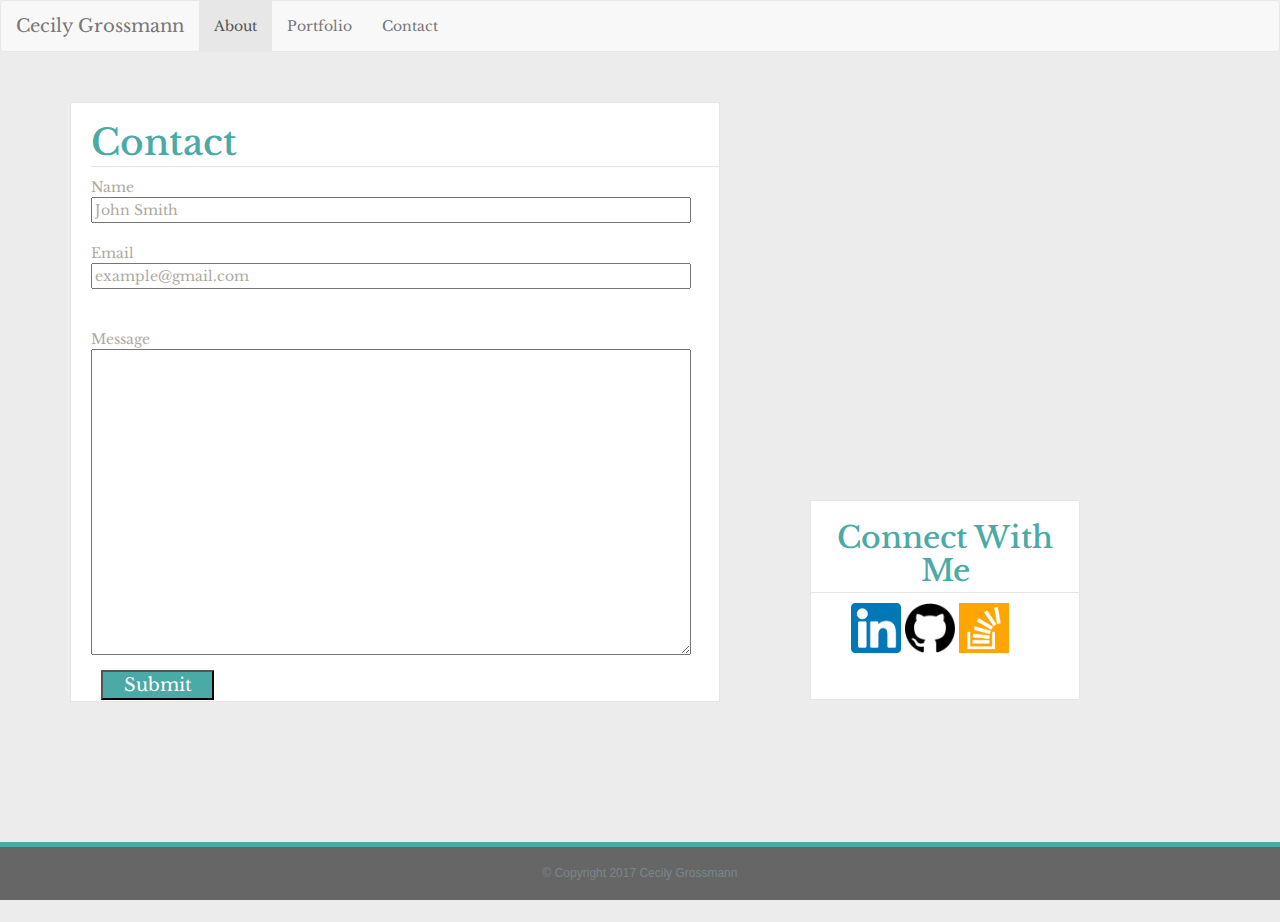
==== contact.html @ d1ced24a "added initial html files and images, bootstrap styling" ====
<!DOCTYPE HTML>
<html>
		<head>
		<title>Basic-Portfolio</title>

		<!-- Latest compiled and minified CSS -->
		<link rel="stylesheet" href="https://maxcdn.bootstrapcdn.com/bootstrap/3.3.7/css/bootstrap.min.css" integrity="sha384-BVYiiSIFeK1dGmJRAkycuHAHRg32OmUcww7on3RYdg4Va+PmSTsz/K68vbdEjh4u" crossorigin="anonymous">

		<!-- My CSS -->
		<link rel="stylesheet" type="text/css" href="style.css">
		<!-- Google Font -->
		<link href="https://fonts.googleapis.com/css?family=Libre+Baskerville" rel="stylesheet">
		<meta charset="UTF-8">
		<!-- Media Query -->
		<meta name="viewport" content="width=device-width, initial-scale=1">
		</head>

		<body>
		<!-- Navbar -->
		<nav class="navbar navbar-default">
  <div class="container-fluid">
    <!-- Brand and toggle get grouped for better mobile display -->
    <div class="navbar-header">
      <button type="button" class="navbar-toggle collapsed" data-toggle="collapse" data-target="#bs-example-navbar-collapse-1" aria-expanded="false">
        <span class="sr-only">Toggle navigation</span>
        <span class="icon-bar"></span>
        <span class="icon-bar"></span>
        <span class="icon-bar"></span>
      </button>
      <a class="navbar-brand" href="#">Cecily Grossmann</a>
    </div>

    <!-- Collect the nav links, forms, and other content for toggling -->
    <div class="collapse navbar-collapse" id="bs-example-navbar-collapse-1">
      <ul class="nav navbar-nav">
        <li class="active"><a href="index.html">About <span class="sr-only">(current)</span></a></li>
        <li><a href="portfolio.html">Portfolio</a></li>
       
        <ul class="nav navbar-nav navbar-right">
        <li><a href="contact.html">Contact</a></li>
        
      </ul>
    </div><!-- /.navbar-collapse -->
  </div><!-- /.container-fluid -->
</nav>
		
		<div id="maincontentsection">
					
					<div id = "contactmeform">
						<h1 id="contactmetext">Contact</h1>
						<form action="/action_page.php">
  						Name<br>
  						<span><input type="text" name="Name" value="John Smith"></span>
 						 <br>
  						Email<br>
  						<span><input type="text" name="Email" value="example@gmail.com"></span>
  						<br><br>
  						Message
  						<br>
  						<textarea name="Message" rows="15" cols="80"></textarea>
  						
  						<input id="submitbutton" type="submit" value="Submit">
						</form> 

					</div>
					
				

			
				<div id = "connectwithme">
					<h2 id = "connectwithmetext">Connect With Me</h2>
			<!-- add photo links to Github, LinkedIn, FB -->
					<a href="https://www.linkedin.com/in/cecily-grossmann-4711a3145/" target="_blank"><img id="LinkLogo" src="linkedinicon.png" alt="LinkedIn Logo"></a>
					<a href="https://github.com/grssmnn2" target="_blank"><img id="Githublogo" src="githubicon.png" alt="GitHub Logo"></a>
					<a href="https://stackexchange.com/users/11468425/cecily-grossmann" target="_blank"><img id="sologo" src="stackoverflow.png" alt="Stackoverflow Icon"></a>
				</div>
				

		</div>
		

		
			
				

				<div id = "footersection">
					<h6 id="footersectiontext">&copy; Copyright 2017 Cecily Grossmann</h6>
				 </div>
		<script src="https://maxcdn.bootstrapcdn.com/bootstrap/3.3.7/js/bootstrap.min.js" integrity="sha384-Tc5IQib027qvyjSMfHjOMaLkfuWVxZxUPnCJA7l2mCWNIpG9mGCD8wGNIcPD7Txa" crossorigin="anonymous"></script>
		</body>
</html>
---- style.css ----
#header {
	background-color: #fff;
	border-color: #ccc;
	width: 100%;
	padding-top: 5px;
	padding-bottom: 5px;
	top: 0px;
}

body{
	background-color: rgb(236, 236, 236);
}

/*About Portfolio Contact Links */

#aboutportcon{
	float: right;
	width: 270px;
	position: relative;
	top: -80px;
	right: 90px;
}

#aboutportcontext{
	color: #777;
	font-family: 'Libre Baskerville', serif;

}
a:link{text-decoration: none; color: rgb(174, 169, 161);}
a:visited { text-decoration: none; color: rgb(174, 169, 161); }
a:hover { text-decoration: none; color: rgb(174, 169, 161); }
a:focus { text-decoration: none; color: rgb(174, 169, 161); }
a:hover, a:active { text-decoration: none; color:black }

/*Name Box*/
#yourname {
	background-color: #4aaaa5;
	width: 270px;
	color: #fff;
	position: relative;
	top: 25px;
	left: 70px;


}

#yournametext{
	font-family: 'Libre Baskerville', 'Georgia', Times, Times New Roman, serif;
	font-color: #fff;
	text-align: center;
}

.navbar-brand{
	font-family: 'Libre Baskerville';
}

li{
	font-family: 'Libre Baskerville';

}
/*Main Content*/

#maincontentsection{
	background-color: rgb(236, 236, 236);
	border-color: #ddd;
	width: 100%;
	
}

/*specific to About Me page */

#aboutme{
	max-width: 650px;
	width: 100%;
	background-color: #fff;
	max-height: 600px;
	height: 100%;
	padding-left: 20px;
	margin-left: 20px;
	/*increased margin bottom to enable screen scrolling */
	margin-bottom: 200px;
	top: 30px;
	bottom: 40px;
	position: relative;
	left: 50px;
	border: 1px solid rgb(229, 229, 229);
	

}

#cecilyphoto {
	width: 250px;
	height: 200px;
	display: inline-block;
	align-self: left;
	margin: 15px;
	box-shadow: 0 4px 8px 0 rgba(0, 0, 0, 0.2), 0 6px 20px 0 rgba(0, 0, 0, 0.19);
}

#aboutmetext{
	overflow-wrap: break-word;
	color: #4aaaa5;
	font-family: 'Libre Baskerville', 'Georgia', Times, Times New Roman, serif;
	border-bottom: 1px solid rgb(229, 229, 229);
	padding: 5px;

}

#first, #second{
	font-family: 'Arial', 'Helvetica Neue', Helvetica, sans-serif;
	color: rgb(174, 169, 161);
	text-align: left;
	
}



/* Specific to Contact Form Page */

#contactmeform{
	max-width: 650px;
	width: 100%;
	background-color: #fff;
	max-height: 600px;
	height: 100%;
	padding-left: 20px;
	margin-left: 20px;
	/*set a huge margin bottom to keep screen scrolling, stopped when this became absolute? */
	margin-bottom: 250px;
	top: 30px;
	bottom: 30px;
	position: relative;
	left: 50px;
	border: 1px solid rgb(229, 229, 229);
	font-family: 'Libre Baskerville', 'Arial', 'Helvetica Neue', Helvetica, sans-serif;
	color: rgb(174, 169, 161);
	overflow: visible;



}

#contactmetext{
	color: #4aaaa5;
	font-family: 'Libre Baskerville', 'Georgia', Times, Times New Roman, serif;
	border-bottom: 1px solid rgb(229, 229, 229);
	padding-bottom: 3px;
}

input[type="text"] {
   
	
	font-family: 'Libre Baskerville', 'Arial', 'Helvetica Neue', Helvetica, sans-serif;
	color: rgb(174, 169, 161);
	width: 600px;
}

span{
	 display: table-cell;

}

textarea{
	width: 600px;
}

#submitbutton{

	background-color: #4aaaa5;
	color: #fff;
	width: 18%;
	height: 30px;
	font-size: 18px;
	margin: 10px;
	font-family: 'Libre Baskerville', 'Arial', 'Helvetica Neue', Helvetica, sans-serif;
	overflow: visible;
	

}



/*Specific to Portfolio Page */
#portfoliosection{
	max-width: 650px;
	width: 100%;
	background-color: #fff;
	height: 850px;
	padding: 15px;
	margin-left: 15px;
	margin-bottom: 225px;
	top: 30px;
	bottom: 40px;
	position: relative;
	left: 50px;
	border: 1px solid rgb(229, 229, 229);
	box-sizing: border-box;


}

#portfoliotext{
	color: #4aaaa5;
	font-family: 'Libre Baskerville', 'Georgia', Times, Times New Roman, serif;
	border-bottom: 1px solid rgb(229, 229, 229);
	padding-bottom: 5px;

}


.container {
	z-index: 100;
	background-color: #4aaaa5;
	max-width: 200px;
	max-height: 40px;
	float: left;
	position: relative;
	margin: 20px;
	
}

.container p{
	background-color: #4aaaa5;
	text-align: center;
	position: absolute;
	color: #fff;
	font-size: 18px;
	font-family: 'Libre Baskerville','Georgia', Times, Times New Roman, serif;
	top: 125px;
	padding: 10px;
	width: 180px;
	
}

.container img{
	/*
	position: relative; */
	z-index: 25;
	width: 200px;
	height: 200px;
	
}

#cat1, #cat2, #cat3, #cat4, #cat5{
	width: 200px;
	height: 200px;
}


#cat2, #cat3, #cat4, #rps{
	float: left;
	
}

#trivia, #riw{
	top: 150px;
}

#cat3, #cat5, #rps{
	clear: left;
	
}

#rps{
	top: 300px;
}


/*Connect with me box with links to social media */

#connectwithme{
	width: 270px;
	height: 200px;
	background-color: #fff;
	float: right;
	position: absolute;
	bottom: 200px;
	right: 200px;
	border: 1px solid rgb(229, 229, 229);
}

#connectwithmetext {
	color: #4aaaa5;
	text-align: center;
	border-bottom: 1px solid rgb(229, 229, 229);
	padding-bottom: 5px;
	font-family: 'Libre Baskerville';
	
}


#sologo, #Githublogo, #LinkLogo {
	width: 50px;
	height: 50px;
	margin: 0 auto;
	position: relative;
	left: 40px;
}

/*footer section*/

#footersection{
	background-color: #666;
	width: 100%;
	padding: 10px;
	border-top: 5px solid #4aaaa5;
	position: fixed;
    bottom: 0;
    z-index: 100;
    
}

#footersectiontext {
	color: rgb(122, 134, 139);
	text-align: center;
	z-index: 100;

}
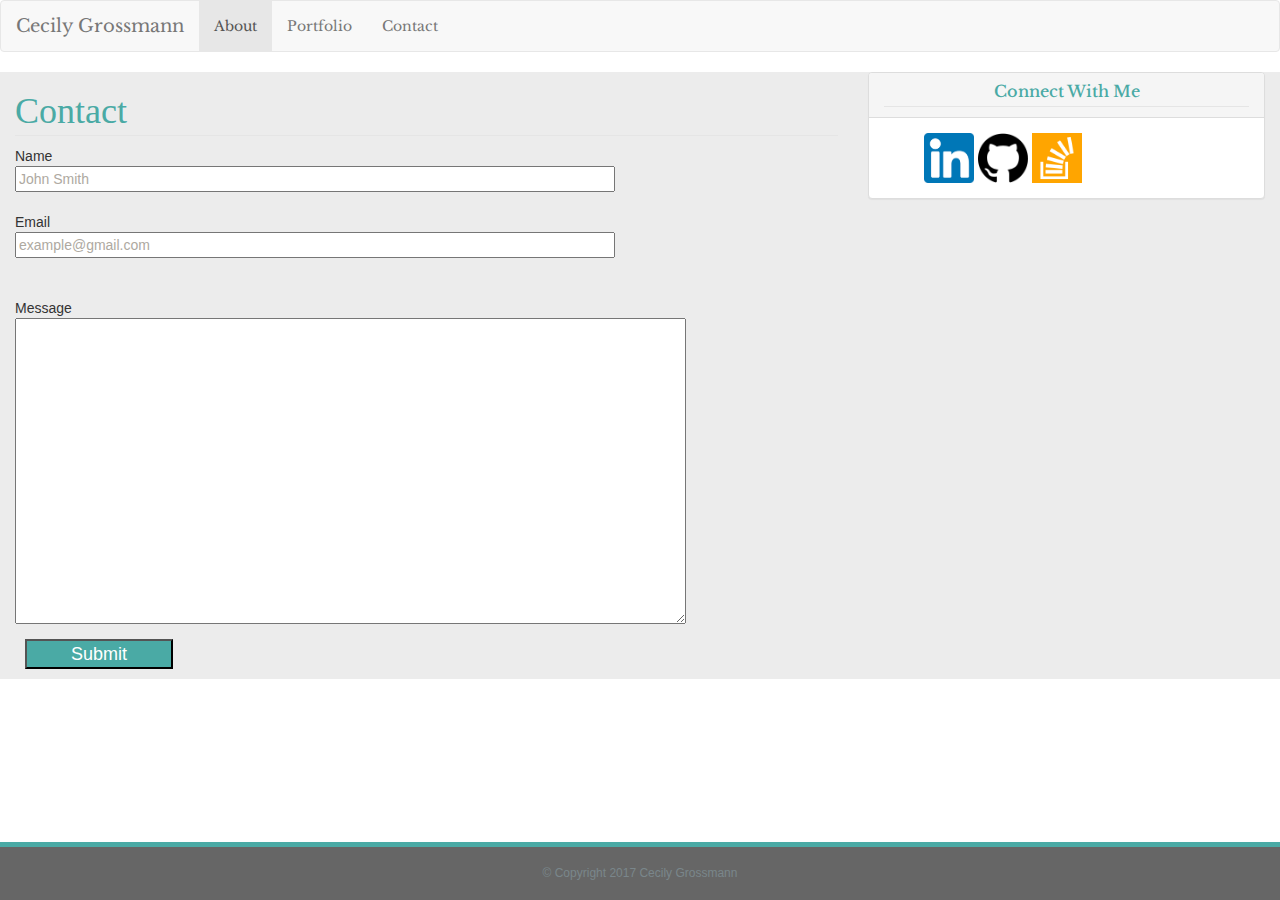
==== commit 9da58fb0: "initial attempts" ====
--- a/contact.html
+++ b/contact.html
@@ -43,11 +43,15 @@
     </div><!-- /.navbar-collapse -->
   </div><!-- /.container-fluid -->
 </nav>
+		<div class="container">
+				
+
+			<div class="row">
+
+					<div class="col-xs-12 col-md-8">
+
+						<h1 id="contactmetext">Contact</h1>
 		
-		<div id="maincontentsection">
-					
-					<div id = "contactmeform">
-						<h1 id="contactmetext">Contact</h1>
 						<form action="/action_page.php">
   						Name<br>
   						<span><input type="text" name="Name" value="John Smith"></span>
@@ -61,26 +65,30 @@
   						
   						<input id="submitbutton" type="submit" value="Submit">
 						</form> 
-
 					</div>
 					
+							
+
+				<div class="col-xs-12 col-md-4">
 				
-
-			
-				<div id = "connectwithme">
-					<h2 id = "connectwithmetext">Connect With Me</h2>
-			<!-- add photo links to Github, LinkedIn, FB -->
-					<a href="https://www.linkedin.com/in/cecily-grossmann-4711a3145/" target="_blank"><img id="LinkLogo" src="linkedinicon.png" alt="LinkedIn Logo"></a>
+					<div class="panel panel-default">
+  					<div class="panel-heading">
+    				<h3 class="panel-title">Connect With Me</h3>
+  					</div>
+  					<div class="panel-body">
+   					 <a href="https://www.linkedin.com/in/cecily-grossmann-4711a3145/" target="_blank"><img id="LinkLogo" src="linkedinicon.png" alt="LinkedIn Logo"></a>
 					<a href="https://github.com/grssmnn2" target="_blank"><img id="Githublogo" src="githubicon.png" alt="GitHub Logo"></a>
 					<a href="https://stackexchange.com/users/11468425/cecily-grossmann" target="_blank"><img id="sologo" src="stackoverflow.png" alt="Stackoverflow Icon"></a>
+  					</div>
+					</div>
 				</div>
-				
-
-		</div>
-		
-
 		
 			
+			</div>
+
+				
+		
+		</div>
 				
 
 				<div id = "footersection">
--- a/style.css
+++ b/style.css
@@ -1,54 +1,4 @@
-#header {
-	background-color: #fff;
-	border-color: #ccc;
-	width: 100%;
-	padding-top: 5px;
-	padding-bottom: 5px;
-	top: 0px;
-}
 
-body{
-	background-color: rgb(236, 236, 236);
-}
-
-/*About Portfolio Contact Links */
-
-#aboutportcon{
-	float: right;
-	width: 270px;
-	position: relative;
-	top: -80px;
-	right: 90px;
-}
-
-#aboutportcontext{
-	color: #777;
-	font-family: 'Libre Baskerville', serif;
-
-}
-a:link{text-decoration: none; color: rgb(174, 169, 161);}
-a:visited { text-decoration: none; color: rgb(174, 169, 161); }
-a:hover { text-decoration: none; color: rgb(174, 169, 161); }
-a:focus { text-decoration: none; color: rgb(174, 169, 161); }
-a:hover, a:active { text-decoration: none; color:black }
-
-/*Name Box*/
-#yourname {
-	background-color: #4aaaa5;
-	width: 270px;
-	color: #fff;
-	position: relative;
-	top: 25px;
-	left: 70px;
-
-
-}
-
-#yournametext{
-	font-family: 'Libre Baskerville', 'Georgia', Times, Times New Roman, serif;
-	font-color: #fff;
-	text-align: center;
-}
 
 .navbar-brand{
 	font-family: 'Libre Baskerville';
@@ -58,36 +8,13 @@
 	font-family: 'Libre Baskerville';
 
 }
-/*Main Content*/
 
-#maincontentsection{
+.container{
 	background-color: rgb(236, 236, 236);
-	border-color: #ddd;
 	width: 100%;
-	
 }
 
-/*specific to About Me page */
-
-#aboutme{
-	max-width: 650px;
-	width: 100%;
-	background-color: #fff;
-	max-height: 600px;
-	height: 100%;
-	padding-left: 20px;
-	margin-left: 20px;
-	/*increased margin bottom to enable screen scrolling */
-	margin-bottom: 200px;
-	top: 30px;
-	bottom: 40px;
-	position: relative;
-	left: 50px;
-	border: 1px solid rgb(229, 229, 229);
-	
-
-}
-
+/*About Me*/
 #cecilyphoto {
 	width: 250px;
 	height: 200px;
@@ -96,53 +23,27 @@
 	margin: 15px;
 	box-shadow: 0 4px 8px 0 rgba(0, 0, 0, 0.2), 0 6px 20px 0 rgba(0, 0, 0, 0.19);
 }
-
 #aboutmetext{
 	overflow-wrap: break-word;
 	color: #4aaaa5;
-	font-family: 'Libre Baskerville', 'Georgia', Times, Times New Roman, serif;
+	font-family: 'Georgia', Times, Times New Roman, serif;
 	border-bottom: 1px solid rgb(229, 229, 229);
 	padding: 5px;
 
 }
 
-#first, #second{
-	font-family: 'Arial', 'Helvetica Neue', Helvetica, sans-serif;
+.first {
+	font-family: 'Libre Baskerville', 'Arial', 'Helvetica Neue', Helvetica, sans-serif;
 	color: rgb(174, 169, 161);
 	text-align: left;
+
 	
 }
 
-
-
-/* Specific to Contact Form Page */
-
-#contactmeform{
-	max-width: 650px;
-	width: 100%;
-	background-color: #fff;
-	max-height: 600px;
-	height: 100%;
-	padding-left: 20px;
-	margin-left: 20px;
-	/*set a huge margin bottom to keep screen scrolling, stopped when this became absolute? */
-	margin-bottom: 250px;
-	top: 30px;
-	bottom: 30px;
-	position: relative;
-	left: 50px;
-	border: 1px solid rgb(229, 229, 229);
-	font-family: 'Libre Baskerville', 'Arial', 'Helvetica Neue', Helvetica, sans-serif;
-	color: rgb(174, 169, 161);
-	overflow: visible;
-
-
-
-}
-
+/*Contact Me*/
 #contactmetext{
 	color: #4aaaa5;
-	font-family: 'Libre Baskerville', 'Georgia', Times, Times New Roman, serif;
+	font-family: 'Georgia', Times, Times New Roman, serif;
 	border-bottom: 1px solid rgb(229, 229, 229);
 	padding-bottom: 3px;
 }
@@ -150,18 +51,13 @@
 input[type="text"] {
    
 	
-	font-family: 'Libre Baskerville', 'Arial', 'Helvetica Neue', Helvetica, sans-serif;
+	font-family: 'Arial', 'Helvetica Neue', Helvetica, sans-serif;
 	color: rgb(174, 169, 161);
 	width: 600px;
 }
 
 span{
 	 display: table-cell;
-
-}
-
-textarea{
-	width: 600px;
 }
 
 #submitbutton{
@@ -172,122 +68,22 @@
 	height: 30px;
 	font-size: 18px;
 	margin: 10px;
-	font-family: 'Libre Baskerville', 'Arial', 'Helvetica Neue', Helvetica, sans-serif;
+	font-family: 'Arial', 'Helvetica Neue', Helvetica, sans-serif;
 	overflow: visible;
 	
 
 }
 
+/*Connect With Me Box*/
 
-
-/*Specific to Portfolio Page */
-#portfoliosection{
-	max-width: 650px;
-	width: 100%;
-	background-color: #fff;
-	height: 850px;
-	padding: 15px;
-	margin-left: 15px;
-	margin-bottom: 225px;
-	top: 30px;
-	bottom: 40px;
-	position: relative;
-	left: 50px;
-	border: 1px solid rgb(229, 229, 229);
-	box-sizing: border-box;
-
-
-}
-
-#portfoliotext{
-	color: #4aaaa5;
-	font-family: 'Libre Baskerville', 'Georgia', Times, Times New Roman, serif;
-	border-bottom: 1px solid rgb(229, 229, 229);
-	padding-bottom: 5px;
-
-}
-
-
-.container {
-	z-index: 100;
-	background-color: #4aaaa5;
-	max-width: 200px;
-	max-height: 40px;
-	float: left;
-	position: relative;
-	margin: 20px;
-	
-}
-
-.container p{
-	background-color: #4aaaa5;
-	text-align: center;
-	position: absolute;
-	color: #fff;
-	font-size: 18px;
-	font-family: 'Libre Baskerville','Georgia', Times, Times New Roman, serif;
-	top: 125px;
-	padding: 10px;
-	width: 180px;
-	
-}
-
-.container img{
-	/*
-	position: relative; */
-	z-index: 25;
-	width: 200px;
-	height: 200px;
-	
-}
-
-#cat1, #cat2, #cat3, #cat4, #cat5{
-	width: 200px;
-	height: 200px;
-}
-
-
-#cat2, #cat3, #cat4, #rps{
-	float: left;
-	
-}
-
-#trivia, #riw{
-	top: 150px;
-}
-
-#cat3, #cat5, #rps{
-	clear: left;
-	
-}
-
-#rps{
-	top: 300px;
-}
-
-
-/*Connect with me box with links to social media */
-
-#connectwithme{
-	width: 270px;
-	height: 200px;
-	background-color: #fff;
-	float: right;
-	position: absolute;
-	bottom: 200px;
-	right: 200px;
-	border: 1px solid rgb(229, 229, 229);
-}
-
-#connectwithmetext {
+.panel-title {
 	color: #4aaaa5;
 	text-align: center;
 	border-bottom: 1px solid rgb(229, 229, 229);
 	padding-bottom: 5px;
-	font-family: 'Libre Baskerville';
+	font-family: "Libre Baskerville";
 	
 }
-
 
 #sologo, #Githublogo, #LinkLogo {
 	width: 50px;
@@ -295,6 +91,36 @@
 	margin: 0 auto;
 	position: relative;
 	left: 40px;
+}
+
+/*Portfolio Section*/
+#portfoliohead{
+	color: #4aaaa5;
+	font-family: 'Georgia', Times, Times New Roman, serif;
+	border-bottom: 1px solid rgb(229, 229, 229);
+	padding-bottom: 5px;
+
+}
+
+.portfoliotext{
+	background-color: #4aaaa5;
+	text-align: center;
+	position: absolute;
+	color: #fff;
+	font-size: 18px;
+	font-family: 'Georgia', Times, Times New Roman, serif;
+	top: 185px;
+	padding: 10px;
+	width: 300px;
+}
+
+#cat1, #cat2, #cat3, #cat4, #cat5{
+	width: 300px;
+	height: 300px;
+}
+
+#cat3, #cat4, #cat5{
+	padding-top: 5%;
 }
 
 /*footer section*/
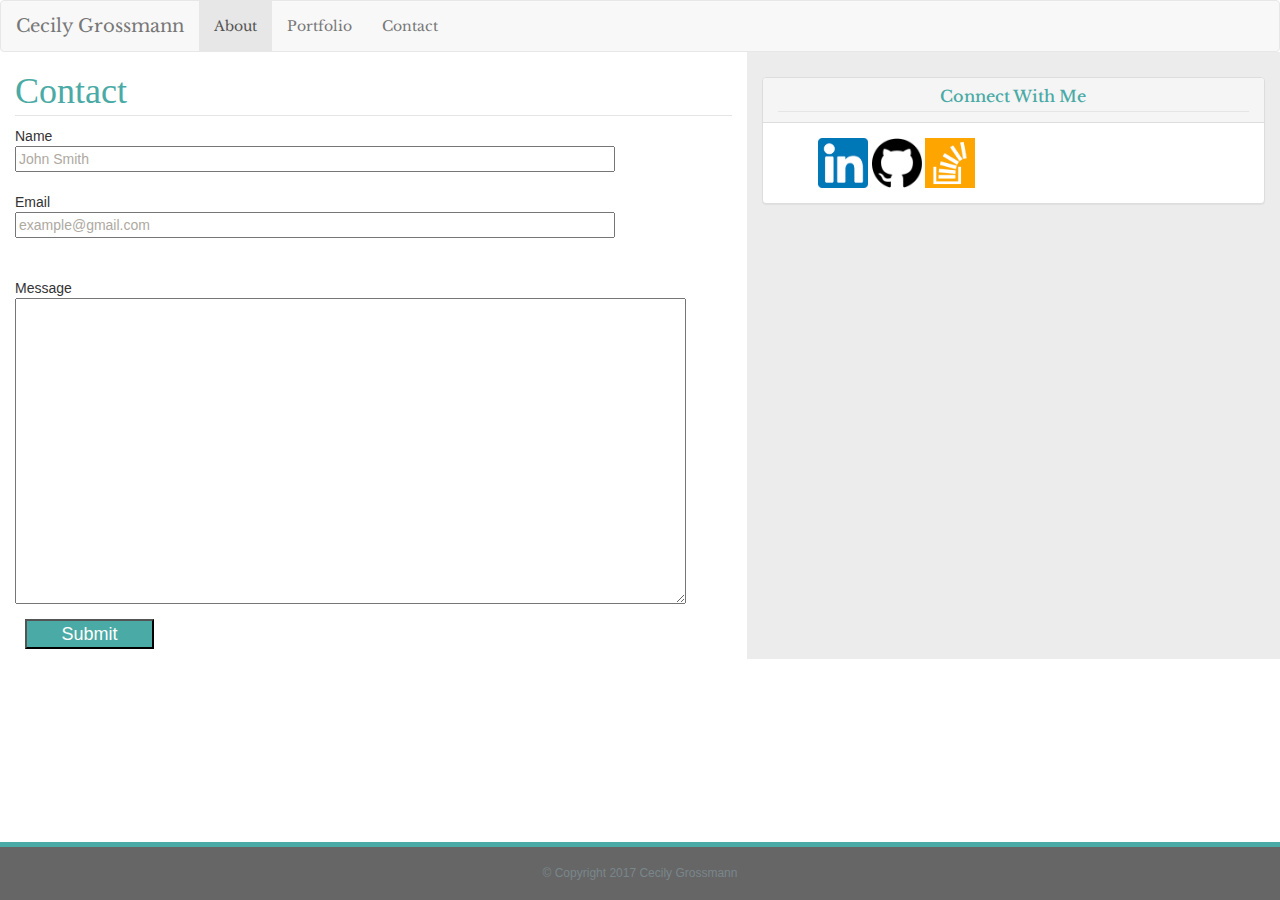
==== commit 7819fa8a: "small screen looks ok but large screen needs work" ====
--- a/contact.html
+++ b/contact.html
@@ -48,7 +48,7 @@
 
 			<div class="row">
 
-					<div class="col-xs-12 col-md-8">
+					<div class="col-xs-12 col-md-7">
 
 						<h1 id="contactmetext">Contact</h1>
 		
@@ -69,7 +69,7 @@
 					
 							
 
-				<div class="col-xs-12 col-md-4">
+				<div class="col-xs-12 col-md-5">
 				
 					<div class="panel panel-default">
   					<div class="panel-heading">
--- a/style.css
+++ b/style.css
@@ -2,6 +2,11 @@
 
 .navbar-brand{
 	font-family: 'Libre Baskerville';
+}
+
+.navbar{
+	padding-bottom: 0%;
+	margin-bottom: 0%;
 }
 
 li{
@@ -12,6 +17,10 @@
 .container{
 	background-color: rgb(236, 236, 236);
 	width: 100%;
+}
+
+.cecilystyling, .col-md-8, .col-md-7{
+	background-color: #fff;
 }
 
 /*About Me*/
@@ -93,6 +102,11 @@
 	left: 40px;
 }
 
+.panel{
+	margin-top: 5%;
+	overflow: visible;
+}
+
 /*Portfolio Section*/
 #portfoliohead{
 	color: #4aaaa5;
@@ -117,9 +131,6 @@
 #cat1, #cat2, #cat3, #cat4, #cat5{
 	width: 300px;
 	height: 300px;
-}
-
-#cat3, #cat4, #cat5{
 	padding-top: 5%;
 }
 
